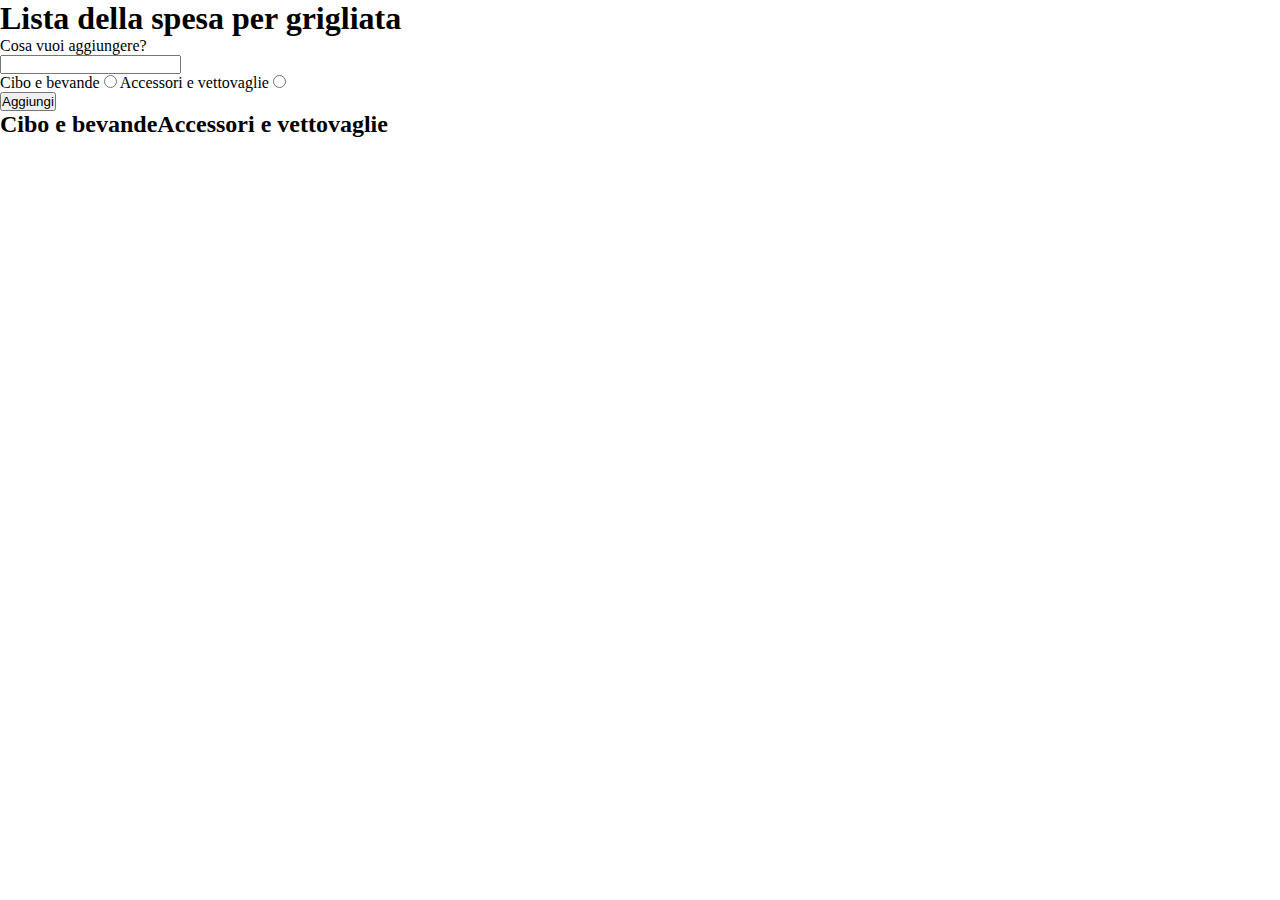
==== Esercizio bonus/index.html @ cea11344 "Bonus html e js" ====
<!DOCTYPE html>
<html lang="en">
<head>
    <meta charset="UTF-8">
    <meta http-equiv="X-UA-Compatible" content="IE=edge">
    <meta name="viewport" content="width=device-width, initial-scale=1.0">
    <title>Lista per grigliata</title>
    <!-- Style -->
    <link rel="stylesheet" href="css/style.css">
</head>
<body>
    <div class="container">
        <h1>Lista della spesa per grigliata</h1>
        <div>
            <label for="nuovo-articolo">Cosa vuoi aggiungere?</label>
            <br>
            <input type="text" id="nuovo-articolo">
        </div>
        <div class="checkbox">
            <label for="cibo-bevande">Cibo e bevande</label>
            <input type="radio" name="scelta-categoria" id="cibo-bevande">
            <label for="accessorri-vettovaglie">Accessori e vettovaglie</label>
            <input type="radio" name="scelta-categoria" id="accessori-vettovaglie">
        </div>
        <div>
            <button type="button" id="bottone-aggiunta">Aggiungi</button>
        </div>
        <div class="liste ms-flex">
            <div>
                <h2>Cibo e bevande</h2>
                <ul id="lista-cibi-bevande"></ul>
            </div>
            <div>
                <h2>Accessori e vettovaglie</h2>
                <ul id="lista-accessori-vettovaglie"></ul>
            </div>
        </div>
    </div>

    <script src="js/main.js"></script>
</body>
</html>
---- Esercizio bonus/css/style.css ----
/*
-------
RESET
-------
*/

* {
    margin: 0;
    padding: 0;
    box-sizing: border-box;
}

/*
-------
COMMON
-------
*/

.ms-flex {
    display: flex;
}
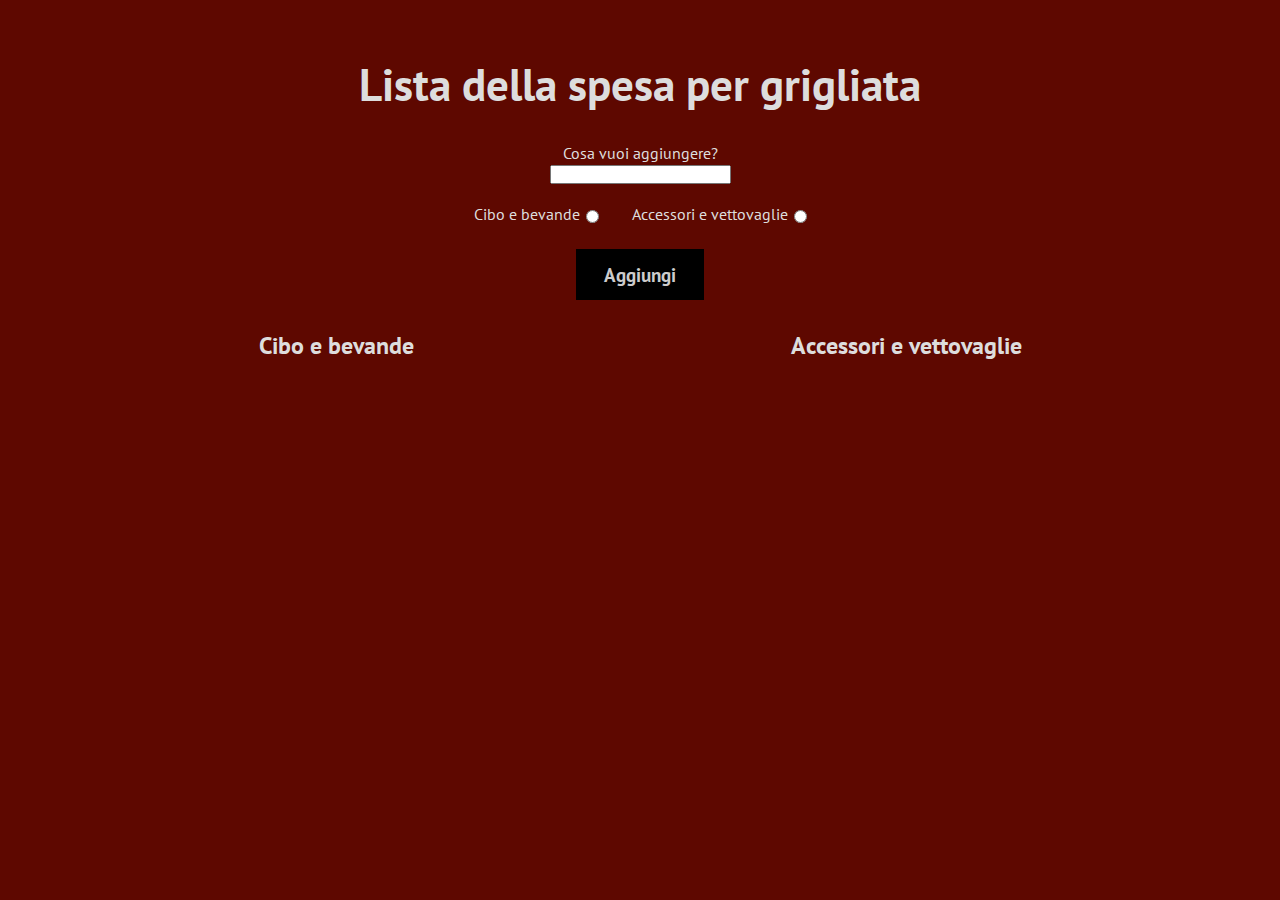
==== commit 2f086e5c: "Bonus css" ====
--- a/Esercizio bonus/index.html
+++ b/Esercizio bonus/index.html
@@ -4,38 +4,45 @@
     <meta charset="UTF-8">
     <meta http-equiv="X-UA-Compatible" content="IE=edge">
     <meta name="viewport" content="width=device-width, initial-scale=1.0">
+    <!-- Font -->
+    <link rel="preconnect" href="https://fonts.googleapis.com">
+    <link rel="preconnect" href="https://fonts.gstatic.com" crossorigin>
+    <link href="https://fonts.googleapis.com/css2?family=PT+Sans:wght@400;700&display=swap" rel="stylesheet">
+    <!-- /Font -->
     <title>Lista per grigliata</title>
     <!-- Style -->
     <link rel="stylesheet" href="css/style.css">
 </head>
 <body>
-    <div class="container">
-        <h1>Lista della spesa per grigliata</h1>
-        <div>
-            <label for="nuovo-articolo">Cosa vuoi aggiungere?</label>
-            <br>
-            <input type="text" id="nuovo-articolo">
-        </div>
-        <div class="checkbox">
-            <label for="cibo-bevande">Cibo e bevande</label>
-            <input type="radio" name="scelta-categoria" id="cibo-bevande">
-            <label for="accessorri-vettovaglie">Accessori e vettovaglie</label>
-            <input type="radio" name="scelta-categoria" id="accessori-vettovaglie">
-        </div>
-        <div>
-            <button type="button" id="bottone-aggiunta">Aggiungi</button>
-        </div>
-        <div class="liste ms-flex">
+    <main>
+        <div class="container">
+            <h1>Lista della spesa per grigliata</h1>
             <div>
-                <h2>Cibo e bevande</h2>
-                <ul id="lista-cibi-bevande"></ul>
+                <label for="nuovo-articolo">Cosa vuoi aggiungere?</label>
+                <br>
+                <input type="text" id="nuovo-articolo">
+            </div>
+            <div class="checkbox">
+                <label for="cibo-bevande">Cibo e bevande</label>
+                <input type="radio" name="scelta-categoria" id="cibo-bevande">
+                <label for="accessorri-vettovaglie">Accessori e vettovaglie</label>
+                <input type="radio" name="scelta-categoria" id="accessori-vettovaglie">
             </div>
             <div>
-                <h2>Accessori e vettovaglie</h2>
-                <ul id="lista-accessori-vettovaglie"></ul>
+                <button type="button" id="bottone-aggiunta">Aggiungi</button>
+            </div>
+            <div class="liste ms-flex">
+                <div>
+                    <h2>Cibo e bevande</h2>
+                    <ul id="lista-cibi-bevande"></ul>
+                </div>
+                <div>
+                    <h2>Accessori e vettovaglie</h2>
+                    <ul id="lista-accessori-vettovaglie"></ul>
+                </div>
             </div>
         </div>
-    </div>
+    </main>
 
     <script src="js/main.js"></script>
 </body>
--- a/Esercizio bonus/css/style.css
+++ b/Esercizio bonus/css/style.css
@@ -16,6 +16,73 @@
 -------
 */
 
+body {
+    height: 100vh;
+    background-color: #5e0800;
+    padding-top: 3.4375rem;
+    color: #ddd;
+    font-family: 'PT Sans', sans-serif;
+}
+
+ul {
+    list-style-type: none;
+}
+
 .ms-flex {
     display: flex;
+}
+
+/*
+-------
+MAIN
+-------
+*/
+
+.container {
+    max-width: 71.25rem;
+    margin: 0 auto;
+    text-align: center;
+}
+
+h1 {
+    margin-bottom: 1.875rem;
+    font-size: 2.8em;
+}
+
+#nuovo-articolo {
+    margin-bottom: 1.25rem;
+}
+
+#cibo-bevande {
+    margin-right: 1.875rem;
+}
+
+#cibo-bevande,
+#accessori-vettovaglie {
+    vertical-align: middle;
+    margin-left: .125rem;
+}
+
+#bottone-aggiunta {
+    margin-top: 1.5625rem;
+    padding: .625rem 1.5625rem;
+    border: .1875rem solid #000;
+    font-family: inherit;
+    background-color: #000;
+    color: #ccc;
+    font-size: 1.2em;
+    font-weight: 700;
+}
+
+.container .liste {
+    justify-content: space-around;
+    margin-top: 1.875rem;
+}
+
+li:first-child {
+    margin-top: 1.5625rem;
+}
+
+li {
+    margin-top: .3125rem;
 }